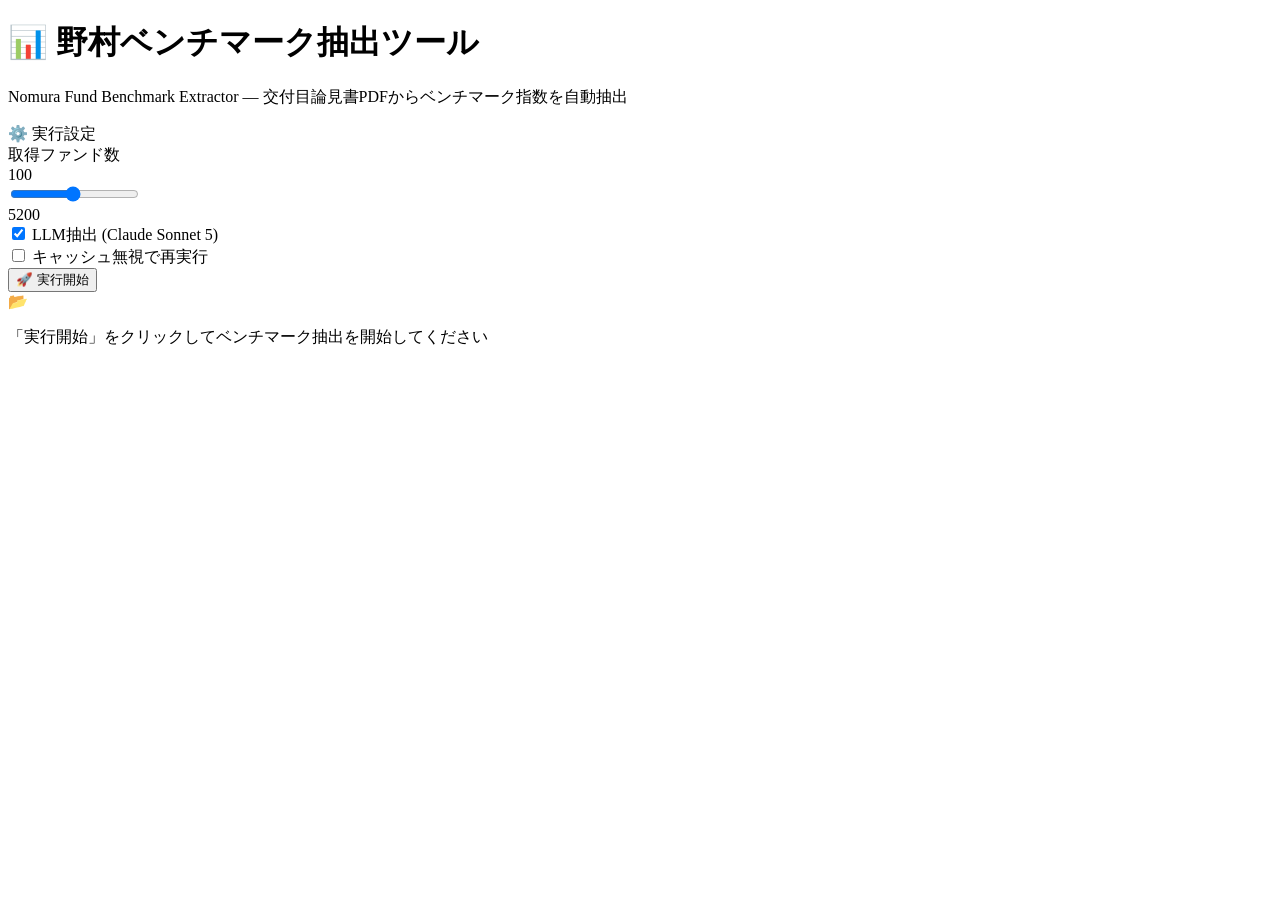
==== web/templates/index.html @ 79fe920b "Initialize repository with Streamlit app for deployment" ====
<!DOCTYPE html>
<html lang="ja">

<head>
    <meta charset="UTF-8">
    <meta name="viewport" content="width=device-width, initial-scale=1.0">
    <title>野村ベンチマーク抽出ツール</title>
    <meta name="description" content="野村アセットマネジメントの公募ファンドからベンチマーク指数を自動抽出するWebアプリケーション">
    <link rel="stylesheet" href="{{ url_for('static', filename='style.css') }}">
</head>

<body>
    <div class="app-container">

        <!-- ── Header ─────────────────────────────────────── -->
        <header class="app-header fade-in">
            <h1>📊 野村ベンチマーク抽出ツール</h1>
            <p class="subtitle">Nomura Fund Benchmark Extractor — 交付目論見書PDFからベンチマーク指数を自動抽出</p>
        </header>

        <!-- ── Controls ────────────────────────────────────── -->
        <section class="card fade-in" id="controlCard">
            <div class="card-title"><span class="icon">⚙️</span> 実行設定</div>
            <div class="controls-grid">
                <div class="control-group">
                    <label>取得ファンド数</label>
                    <div class="range-value" id="fundCountDisplay">100</div>
                    <input type="range" id="maxFunds" min="5" max="200" step="5" value="100">
                    <div class="range-display"><span>5</span><span>200</span></div>
                </div>
                <div class="control-group">
                    <div class="toggle-row">
                        <label class="toggle">
                            <input type="checkbox" id="useLLM" checked>
                            <span class="toggle-slider"></span>
                        </label>
                        <span class="toggle-label">LLM抽出 (Claude Sonnet 5)</span>
                    </div>
                    <div class="toggle-row">
                        <label class="toggle">
                            <input type="checkbox" id="forceRerun">
                            <span class="toggle-slider"></span>
                        </label>
                        <span class="toggle-label">キャッシュ無視で再実行</span>
                    </div>
                </div>
                <div class="control-group">
                    <div class="btn-actions">
                        <button class="btn btn-primary" id="btnStart" onclick="startPipeline()">
                            🚀 実行開始
                        </button>
                        <button class="btn btn-danger" id="btnCancel" onclick="cancelPipeline()" style="display:none">
                            ✖ キャンセル
                        </button>
                    </div>
                </div>
            </div>
        </section>

        <!-- ── Stage Progress ──────────────────────────────── -->
        <section class="card fade-in" id="progressCard" style="display:none">
            <div class="card-title"><span class="icon">📡</span> パイプライン進捗</div>
            <div class="stage-progress" id="stageProgress">
                <div class="stage-step" data-stage="1">
                    <div class="stage-dot">1</div>
                    <span class="stage-label">一覧取得</span>
                </div>
                <div class="stage-connector" data-after="1"></div>
                <div class="stage-step" data-stage="2">
                    <div class="stage-dot">2</div>
                    <span class="stage-label">PDF URL</span>
                </div>
                <div class="stage-connector" data-after="2"></div>
                <div class="stage-step" data-stage="3">
                    <div class="stage-dot">3</div>
                    <span class="stage-label">DL</span>
                </div>
                <div class="stage-connector" data-after="3"></div>
                <div class="stage-step" data-stage="4">
                    <div class="stage-dot">4</div>
                    <span class="stage-label">テキスト</span>
                </div>
                <div class="stage-connector" data-after="4"></div>
                <div class="stage-step" data-stage="5">
                    <div class="stage-dot">5</div>
                    <span class="stage-label">BM抽出</span>
                </div>
                <div class="stage-connector" data-after="5"></div>
                <div class="stage-step" data-stage="6">
                    <div class="stage-dot">6</div>
                    <span class="stage-label">出力</span>
                </div>
            </div>

            <!-- Log Console -->
            <div class="card-title" style="margin-top: var(--space-md)"><span class="icon">🖥️</span> ログ</div>
            <div class="log-console" id="logConsole">
                <div class="log-line">パイプライン開始待ち...</div>
            </div>
        </section>

        <!-- ── Results ─────────────────────────────────────── -->
        <section class="card fade-in" id="resultsCard" style="display:none">
            <div class="card-title"><span class="icon">📋</span> 抽出結果</div>

            <!-- Stats -->
            <div class="stats-row" id="statsRow">
                <div class="stat-item">
                    <div class="stat-value accent" id="statTotal">0</div>
                    <div class="stat-label">ファンド総数</div>
                </div>
                <div class="stat-item">
                    <div class="stat-value success" id="statExtracted">0</div>
                    <div class="stat-label">BM抽出成功</div>
                </div>
                <div class="stat-item">
                    <div class="stat-value warning" id="statReview">0</div>
                    <div class="stat-label">要確認</div>
                </div>
                <div class="stat-item">
                    <div class="stat-value" id="statMSCI">0</div>
                    <div class="stat-label">MSCI関連</div>
                </div>
            </div>

            <!-- Downloads -->
            <div class="btn-actions" style="margin-bottom: var(--space-md)">
                <a class="btn btn-download" href="/api/download/csv" download>📄 CSVダウンロード</a>
                <a class="btn btn-download" href="/api/download/xlsx" download>📊 Excelダウンロード</a>
            </div>

            <!-- Search -->
            <div class="search-bar">
                <input type="text" class="search-input" id="searchInput" placeholder="🔍 ファンド名・ベンチマークで検索..."
                    oninput="filterTable()">
            </div>

            <!-- Table -->
            <div class="table-wrapper">
                <table class="results-table" id="resultsTable">
                    <thead>
                        <tr>
                            <th onclick="sortTable(0)">順位</th>
                            <th onclick="sortTable(1)">ファンド名</th>
                            <th onclick="sortTable(2)">ファンドコード</th>
                            <th onclick="sortTable(3)">AUM (億円)</th>
                            <th onclick="sortTable(4)">ファンド種別</th>
                            <th onclick="sortTable(5)">ベンチマーク</th>
                            <th onclick="sortTable(6)">指数提供者</th>
                            <th onclick="sortTable(7)">信頼度</th>
                            <th onclick="sortTable(8)">抽出方法</th>
                            <th onclick="sortTable(9)">要確認</th>
                        </tr>
                    </thead>
                    <tbody id="resultsBody"></tbody>
                </table>
            </div>
        </section>

        <!-- ── Empty State ─────────────────────────────────── -->
        <section class="card fade-in" id="emptyState">
            <div class="empty-state">
                <div class="icon">📂</div>
                <p>「実行開始」をクリックしてベンチマーク抽出を開始してください</p>
            </div>
        </section>

    </div>

    <script>
        // ── State ──────────────────────────────────
        let eventSource = null;
        let allResults = [];
        let sortCol = -1;
        let sortAsc = true;

        // ── Range slider ──────────────────────────
        const slider = document.getElementById('maxFunds');
        const display = document.getElementById('fundCountDisplay');
        slider.addEventListener('input', () => { display.textContent = slider.value; });

        // ── Start Pipeline ────────────────────────
        async function startPipeline() {
            const maxFunds = parseInt(slider.value);
            const useLLM = document.getElementById('useLLM').checked;
            const force = document.getElementById('forceRerun').checked;

            document.getElementById('btnStart').disabled = true;
            document.getElementById('btnStart').innerHTML = '<span class="spinner"></span> 実行中...';
            document.getElementById('btnCancel').style.display = 'inline-flex';
            document.getElementById('progressCard').style.display = 'block';
            document.getElementById('emptyState').style.display = 'none';
            document.getElementById('logConsole').innerHTML = '';

            // Reset stages
            document.querySelectorAll('.stage-step').forEach(el => {
                el.classList.remove('active', 'done');
            });
            document.querySelectorAll('.stage-connector').forEach(el => {
                el.classList.remove('done');
            });

            try {
                const resp = await fetch('/api/run', {
                    method: 'POST',
                    headers: { 'Content-Type': 'application/json' },
                    body: JSON.stringify({ max_funds: maxFunds, use_llm: useLLM, force }),
                });
                if (!resp.ok) {
                    const err = await resp.json();
                    addLog('ERROR', err.error || 'Failed to start');
                    resetButtons();
                    return;
                }
            } catch (e) {
                addLog('ERROR', 'Connection error: ' + e.message);
                resetButtons();
                return;
            }

            // Connect SSE
            connectSSE();
        }

        // ── SSE Connection ────────────────────────
        function connectSSE() {
            if (eventSource) eventSource.close();
            eventSource = new EventSource('/api/status');

            eventSource.addEventListener('log', (e) => {
                const data = JSON.parse(e.data);
                addLog(data.level, data.message);
            });

            eventSource.addEventListener('stage', (e) => {
                const data = JSON.parse(e.data);
                updateStage(data.stage);
            });

            eventSource.addEventListener('complete', (e) => {
                const data = JSON.parse(e.data);
                addLog('SUCCESS', `✅ 完了: ${data.total}件処理 (要確認: ${data.needs_review}件)`);
                fetchResults();
            });

            eventSource.addEventListener('done', () => {
                resetButtons();
                if (eventSource) { eventSource.close(); eventSource = null; }
            });

            eventSource.addEventListener('error', (e) => {
                if (e.data) {
                    const data = JSON.parse(e.data);
                    addLog('ERROR', '❌ エラー: ' + data.message);
                }
            });

            eventSource.addEventListener('cancelled', () => {
                addLog('WARNING', '⏹ キャンセルされました');
                resetButtons();
            });

            eventSource.onerror = () => {
                // Reconnect silently on stream errors
            };
        }

        // ── Update stage progress ─────────────────
        function updateStage(stageNum) {
            document.querySelectorAll('.stage-step').forEach(el => {
                const s = parseInt(el.dataset.stage);
                el.classList.remove('active', 'done');
                if (s < stageNum) el.classList.add('done');
                if (s === stageNum) el.classList.add('active');
            });
            document.querySelectorAll('.stage-connector').forEach(el => {
                const after = parseInt(el.dataset.after);
                el.classList.toggle('done', after < stageNum);
            });
        }

        // ── Add log line ──────────────────────────
        function addLog(level, message) {
            const console = document.getElementById('logConsole');
            const line = document.createElement('div');
            line.className = 'log-line ' + level;
            line.textContent = message;
            console.appendChild(line);
            console.scrollTop = console.scrollHeight;

            // Keep last 300 lines
            while (console.children.length > 300) {
                console.removeChild(console.firstChild);
            }
        }

        // ── Cancel Pipeline ───────────────────────
        async function cancelPipeline() {
            await fetch('/api/cancel', { method: 'POST' });
        }

        // ── Reset buttons ─────────────────────────
        function resetButtons() {
            const btn = document.getElementById('btnStart');
            btn.disabled = false;
            btn.innerHTML = '🚀 実行開始';
            document.getElementById('btnCancel').style.display = 'none';

            // Mark all active stages as done
            document.querySelectorAll('.stage-step.active').forEach(el => {
                el.classList.remove('active');
                el.classList.add('done');
            });
        }

        // ── Fetch and display results ─────────────
        async function fetchResults() {
            try {
                const resp = await fetch('/api/results');
                const data = await resp.json();
                allResults = data.results || [];
                renderResults(allResults);
                document.getElementById('resultsCard').style.display = 'block';
            } catch (e) {
                addLog('ERROR', 'Failed to fetch results');
            }
        }

        // ── Render results table ──────────────────
        function renderResults(results) {
            // Stats
            document.getElementById('statTotal').textContent = results.length;
            document.getElementById('statExtracted').textContent =
                results.filter(r => r.benchmark && r.benchmark !== 'なし').length;
            document.getElementById('statReview').textContent =
                results.filter(r => r.needs_review).length;
            document.getElementById('statMSCI').textContent =
                results.filter(r => r.is_msci).length;

            // Table
            const tbody = document.getElementById('resultsBody');
            tbody.innerHTML = '';

            results.forEach(r => {
                const tr = document.createElement('tr');
                tr.innerHTML = `
          <td>${r.rank}</td>
          <td style="max-width:260px">${escapeHtml(r.fund_name)}</td>
          <td><code>${r.fund_code}</code></td>
          <td style="text-align:right">${formatAum(r.aum)}</td>
          <td>${fundTypeBadge(r.fund_type)}</td>
          <td style="max-width:280px">${escapeHtml(r.benchmark || '—')}</td>
          <td>${escapeHtml(r.index_provider)}</td>
          <td>${confidenceBadge(r.confidence)}</td>
          <td><span class="badge badge-info">${r.extraction_method}</span></td>
          <td>${r.needs_review
                        ? '<span class="badge badge-warning">要確認</span>'
                        : '<span class="badge badge-success">OK</span>'
                    }</td>
        `;
                tbody.appendChild(tr);
            });
        }

        // ── Helpers ────────────────────────────────
        function escapeHtml(text) {
            if (!text) return '';
            const d = document.createElement('div');
            d.textContent = text;
            return d.innerHTML;
        }

        function formatAum(aum) {
            if (!aum) return '—';
            return (aum / 1e8).toLocaleString('ja-JP', { maximumFractionDigits: 0 });
        }

        function confidenceBadge(conf) {
            const map = {
                high: ['badge-success', 'HIGH'],
                medium: ['badge-warning', 'MED'],
                low: ['badge-error', 'LOW'],
            };
            const [cls, label] = map[conf] || ['badge-info', conf];
            return `<span class="badge ${cls}">${label}</span>`;
        }

        function fundTypeBadge(type) {
            if (!type) return '—';
            const colors = {
                'インデックス': 'badge-info',
                'アクティブ': 'badge-success',
                'アクティブ（BMなし）': 'badge-warning',
                'バランス（複合BM）': 'badge-info',
                '不明': 'badge-error',
            };
            return `<span class="badge ${colors[type] || 'badge-info'}">${escapeHtml(type)}</span>`;
        }

        // ── Filter / Sort ─────────────────────────
        function filterTable() {
            const query = document.getElementById('searchInput').value.toLowerCase();
            const filtered = allResults.filter(r =>
                (r.fund_name || '').toLowerCase().includes(query) ||
                (r.benchmark || '').toLowerCase().includes(query) ||
                (r.fund_code || '').toLowerCase().includes(query)
            );
            renderResults(filtered);
        }

        function sortTable(colIndex) {
            if (sortCol === colIndex) {
                sortAsc = !sortAsc;
            } else {
                sortCol = colIndex;
                sortAsc = true;
            }

            const keys = ['rank', 'fund_name', 'fund_code', 'aum', 'fund_type',
                'benchmark', 'index_provider', 'confidence', 'extraction_method', 'needs_review'];
            const key = keys[colIndex];

            allResults.sort((a, b) => {
                let va = a[key], vb = b[key];
                if (va == null) va = '';
                if (vb == null) vb = '';
                if (typeof va === 'number' && typeof vb === 'number') {
                    return sortAsc ? va - vb : vb - va;
                }
                return sortAsc
                    ? String(va).localeCompare(String(vb), 'ja')
                    : String(vb).localeCompare(String(va), 'ja');
            });

            renderResults(allResults);
        }

        // ── Check for existing results on load ────
        (async function init() {
            try {
                const resp = await fetch('/api/results');
                const data = await resp.json();
                if (data.results && data.results.length > 0) {
                    allResults = data.results;
                    renderResults(allResults);
                    document.getElementById('resultsCard').style.display = 'block';
                    document.getElementById('emptyState').style.display = 'none';
                    // Show all stages as done
                    document.getElementById('progressCard').style.display = 'block';
                    document.querySelectorAll('.stage-step').forEach(el => el.classList.add('done'));
                    document.querySelectorAll('.stage-connector').forEach(el => el.classList.add('done'));
                }
            } catch (e) { /* ignore */ }
        })();
    </script>
</body>

</html>
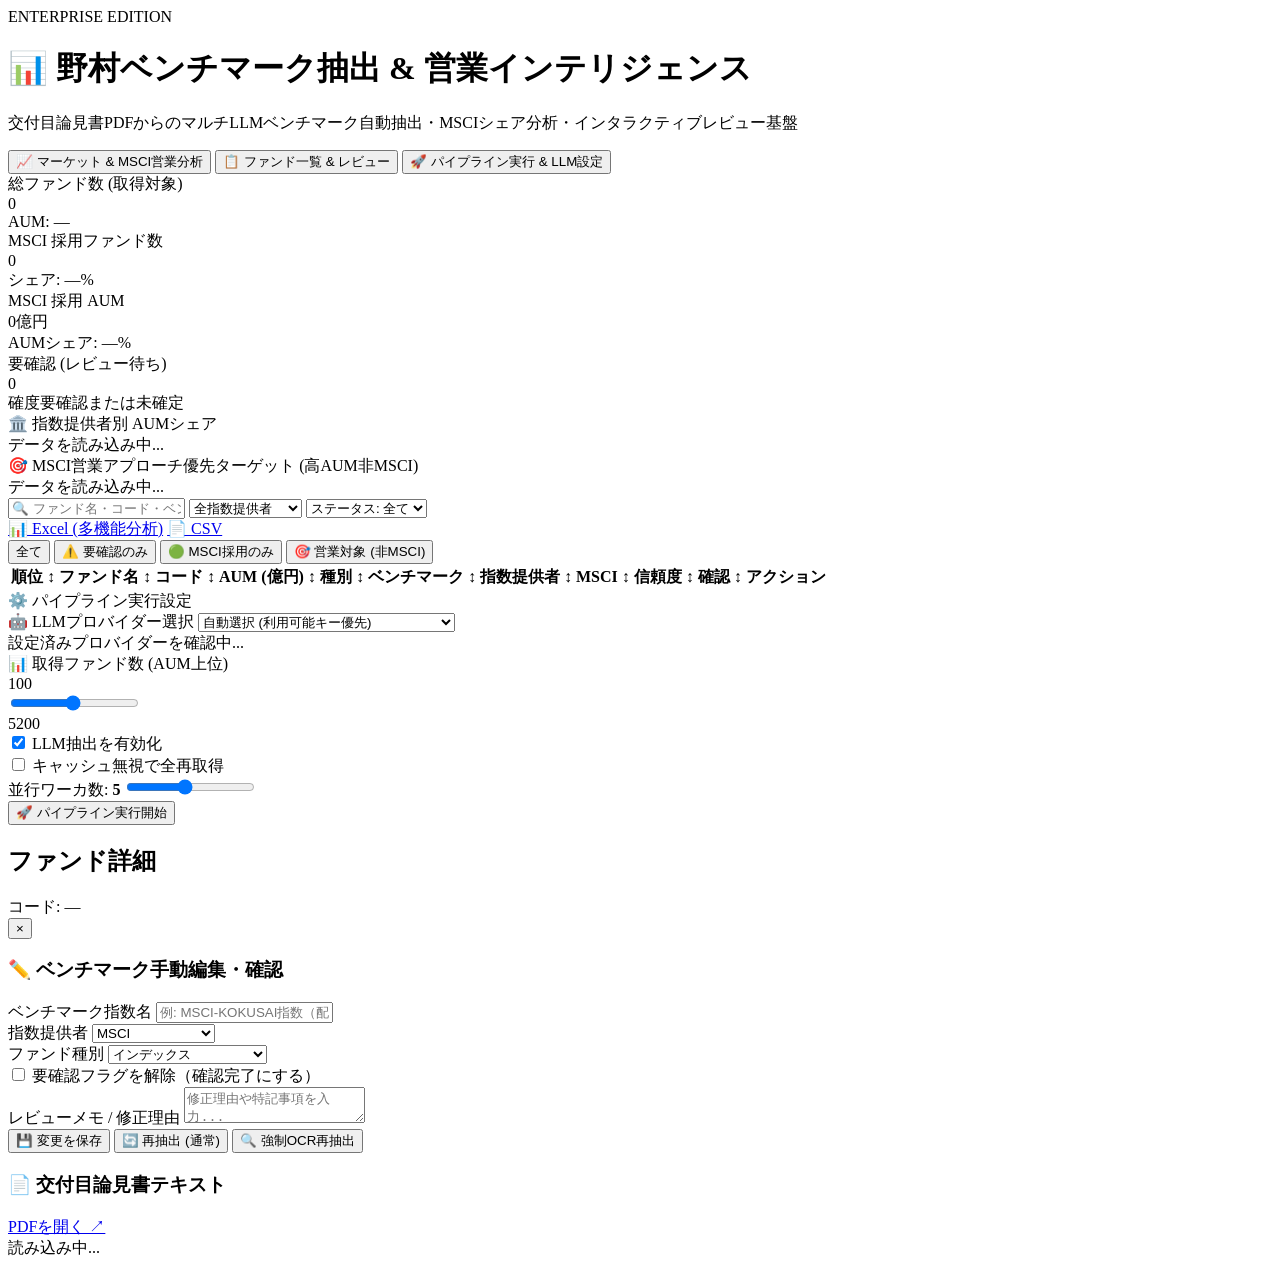
==== commit 190cc64d: "feat: Comprehensive Enterprise upgrade with Multi-LLM, concurrency, analytics dashboard, and interac" ====
--- a/web/templates/index.html
+++ b/web/templates/index.html
@@ -4,8 +4,8 @@
 <head>
     <meta charset="UTF-8">
     <meta name="viewport" content="width=device-width, initial-scale=1.0">
-    <title>野村ベンチマーク抽出ツール</title>
-    <meta name="description" content="野村アセットマネジメントの公募ファンドからベンチマーク指数を自動抽出するWebアプリケーション">
+    <title>野村ベンチマーク抽出 & 営業インテリジェンス</title>
+    <meta name="description" content="野村アセットマネジメントの公募ファンドからベンチマーク指数を自動抽出・分析・手動レビューするエンタープライズWebアプリ">
     <link rel="stylesheet" href="{{ url_for('static', filename='style.css') }}">
 </head>
 
@@ -13,216 +13,697 @@
     <div class="app-container">
 
         <!-- ── Header ─────────────────────────────────────── -->
-        <header class="app-header fade-in">
-            <h1>📊 野村ベンチマーク抽出ツール</h1>
-            <p class="subtitle">Nomura Fund Benchmark Extractor — 交付目論見書PDFからベンチマーク指数を自動抽出</p>
+        <header class="app-header">
+            <div class="header-badge">ENTERPRISE EDITION</div>
+            <h1>📊 野村ベンチマーク抽出 & 営業インテリジェンス</h1>
+            <p class="subtitle">交付目論見書PDFからのマルチLLMベンチマーク自動抽出・MSCIシェア分析・インタラクティブレビュー基盤</p>
         </header>
 
-        <!-- ── Controls ────────────────────────────────────── -->
-        <section class="card fade-in" id="controlCard">
-            <div class="card-title"><span class="icon">⚙️</span> 実行設定</div>
-            <div class="controls-grid">
-                <div class="control-group">
-                    <label>取得ファンド数</label>
-                    <div class="range-value" id="fundCountDisplay">100</div>
-                    <input type="range" id="maxFunds" min="5" max="200" step="5" value="100">
-                    <div class="range-display"><span>5</span><span>200</span></div>
-                </div>
-                <div class="control-group">
-                    <div class="toggle-row">
-                        <label class="toggle">
-                            <input type="checkbox" id="useLLM" checked>
-                            <span class="toggle-slider"></span>
-                        </label>
-                        <span class="toggle-label">LLM抽出 (Claude Sonnet 5)</span>
-                    </div>
-                    <div class="toggle-row">
-                        <label class="toggle">
-                            <input type="checkbox" id="forceRerun">
-                            <span class="toggle-slider"></span>
-                        </label>
-                        <span class="toggle-label">キャッシュ無視で再実行</span>
-                    </div>
-                </div>
-                <div class="control-group">
-                    <div class="btn-actions">
+        <!-- ── Navigation Tabs ────────────────────────────── -->
+        <nav class="nav-tabs">
+            <button class="nav-tab active" data-tab="analytics" onclick="switchTab('analytics')">
+                <span class="icon">📈</span> マーケット & MSCI営業分析
+            </button>
+            <button class="nav-tab" data-tab="results" onclick="switchTab('results')">
+                <span class="icon">📋</span> ファンド一覧 & レビュー
+            </button>
+            <button class="nav-tab" data-tab="pipeline" onclick="switchTab('pipeline')">
+                <span class="icon">🚀</span> パイプライン実行 & LLM設定
+            </button>
+        </nav>
+
+        <!-- ═════════════════════════════════════════════════════
+             TAB 1: ANALYTICS & MARKET SHARE
+        ═════════════════════════════════════════════════════ -->
+        <section class="tab-content active" id="tabAnalytics">
+            <!-- KPI Summary Cards -->
+            <div class="kpi-grid">
+                <div class="kpi-card accent">
+                    <div class="kpi-title">総ファンド数 (取得対象)</div>
+                    <div class="kpi-value" id="kpiTotalFunds">0</div>
+                    <div class="kpi-sub" id="kpiTotalAum">AUM: —</div>
+                </div>
+                <div class="kpi-card success">
+                    <div class="kpi-title">MSCI 採用ファンド数</div>
+                    <div class="kpi-value" id="kpiMsciCount">0</div>
+                    <div class="kpi-sub" id="kpiMsciCountShare">シェア: —%</div>
+                </div>
+                <div class="kpi-card emerald">
+                    <div class="kpi-title">MSCI 採用 AUM</div>
+                    <div class="kpi-value" id="kpiMsciAum">0億円</div>
+                    <div class="kpi-sub" id="kpiMsciAumShare">AUMシェア: —%</div>
+                </div>
+                <div class="kpi-card warning">
+                    <div class="kpi-title">要確認 (レビュー待ち)</div>
+                    <div class="kpi-value" id="kpiReviewCount">0</div>
+                    <div class="kpi-sub">確度要確認または未確定</div>
+                </div>
+            </div>
+
+            <!-- Two Columns: Provider Breakdown & Sales Targets -->
+            <div class="analytics-layout">
+                <!-- Left: Provider Market Share -->
+                <div class="card">
+                    <div class="card-title">
+                        <span class="icon">🏛️</span> 指数提供者別 AUMシェア
+                    </div>
+                    <div class="provider-bars" id="providerBarsContainer">
+                        <div class="loading-placeholder">データを読み込み中...</div>
+                    </div>
+                </div>
+
+                <!-- Right: Top Non-MSCI Opportunities -->
+                <div class="card">
+                    <div class="card-title">
+                        <span class="icon">🎯</span> MSCI営業アプローチ優先ターゲット (高AUM非MSCI)
+                    </div>
+                    <div class="target-list" id="targetListContainer">
+                        <div class="loading-placeholder">データを読み込み中...</div>
+                    </div>
+                </div>
+            </div>
+        </section>
+
+        <!-- ═════════════════════════════════════════════════════
+             TAB 2: FUND LIST & INTERACTIVE REVIEW
+        ═════════════════════════════════════════════════════ -->
+        <section class="tab-content" id="tabResults">
+            <div class="card">
+                <div class="results-header">
+                    <div class="filter-group">
+                        <input type="text" class="search-input" id="searchInput" placeholder="🔍 ファンド名・コード・ベンチマークで絞り込み..." oninput="applyFilters()">
+                        <select class="select-input" id="filterProvider" onchange="applyFilters()">
+                            <option value="">全指数提供者</option>
+                            <option value="MSCI">MSCI</option>
+                            <option value="JPX/東証">JPX/東証</option>
+                            <option value="日本経済新聞社">日本経済新聞社</option>
+                            <option value="S&P DJI">S&P DJI</option>
+                            <option value="FTSE Russell">FTSE Russell</option>
+                            <option value="Nasdaq">Nasdaq</option>
+                            <option value="ブルームバーグ">ブルームバーグ</option>
+                            <option value="野村">野村</option>
+                            <option value="複合">複合</option>
+                            <option value="なし">なし</option>
+                        </select>
+                        <select class="select-input" id="filterReview" onchange="applyFilters()">
+                            <option value="">ステータス: 全て</option>
+                            <option value="review">要確認のみ</option>
+                            <option value="ok">確認済み (OK)</option>
+                            <option value="manual">手動編集済み</option>
+                        </select>
+                    </div>
+
+                    <div class="export-actions">
+                        <a class="btn btn-download" href="/api/download/xlsx" download>📊 Excel (多機能分析)</a>
+                        <a class="btn btn-download" href="/api/download/csv" download>📄 CSV</a>
+                    </div>
+                </div>
+
+                <!-- Quick Filter Pills -->
+                <div class="quick-pills">
+                    <button class="pill-btn active" onclick="setQuickFilter('all')">全て</button>
+                    <button class="pill-btn" onclick="setQuickFilter('review')">⚠️ 要確認のみ</button>
+                    <button class="pill-btn" onclick="setQuickFilter('msci')">🟢 MSCI採用のみ</button>
+                    <button class="pill-btn" onclick="setQuickFilter('non-msci')">🎯 営業対象 (非MSCI)</button>
+                </div>
+
+                <!-- Table -->
+                <div class="table-wrapper">
+                    <table class="results-table" id="resultsTable">
+                        <thead>
+                            <tr>
+                                <th onclick="sortTable('rank')">順位 ↕</th>
+                                <th onclick="sortTable('fund_name')">ファンド名 ↕</th>
+                                <th onclick="sortTable('fund_code')">コード ↕</th>
+                                <th onclick="sortTable('aum')">AUM (億円) ↕</th>
+                                <th onclick="sortTable('fund_type')">種別 ↕</th>
+                                <th onclick="sortTable('benchmark')">ベンチマーク ↕</th>
+                                <th onclick="sortTable('index_provider')">指数提供者 ↕</th>
+                                <th onclick="sortTable('is_msci')">MSCI ↕</th>
+                                <th onclick="sortTable('confidence')">信頼度 ↕</th>
+                                <th onclick="sortTable('needs_review')">確認 ↕</th>
+                                <th>アクション</th>
+                            </tr>
+                        </thead>
+                        <tbody id="resultsBody"></tbody>
+                    </table>
+                </div>
+            </div>
+        </section>
+
+        <!-- ═════════════════════════════════════════════════════
+             TAB 3: PIPELINE EXECUTION & LLM SETTINGS
+        ═════════════════════════════════════════════════════ -->
+        <section class="tab-content" id="tabPipeline">
+            <div class="card">
+                <div class="card-title"><span class="icon">⚙️</span> パイプライン実行設定</div>
+                <div class="controls-grid">
+                    <!-- LLM Provider selection -->
+                    <div class="control-group">
+                        <label>🤖 LLMプロバイダー選択</label>
+                        <select class="select-input" id="llmProvider">
+                            <option value="auto">自動選択 (利用可能キー優先)</option>
+                            <option value="anthropic">Anthropic Claude (Sonnet 3.5 / 3.7)</option>
+                            <option value="gemini">Google Gemini (Gemini 2.0 Flash / Pro)</option>
+                            <option value="openai">OpenAI (GPT-4o / GPT-4o-mini)</option>
+                            <option value="ollama">Ollama (ローカルLLM)</option>
+                        </select>
+                        <div class="helper-text" id="llmStatusInfo">設定済みプロバイダーを確認中...</div>
+                    </div>
+
+                    <!-- Fund Count -->
+                    <div class="control-group">
+                        <label>📊 取得ファンド数 (AUM上位)</label>
+                        <div class="range-value" id="fundCountDisplay">100</div>
+                        <input type="range" id="maxFunds" min="5" max="200" step="5" value="100">
+                        <div class="range-display"><span>5</span><span>200</span></div>
+                    </div>
+
+                    <!-- Concurrency & Toggles -->
+                    <div class="control-group">
+                        <div class="toggle-row">
+                            <label class="toggle">
+                                <input type="checkbox" id="useLLM" checked>
+                                <span class="toggle-slider"></span>
+                            </label>
+                            <span class="toggle-label">LLM抽出を有効化</span>
+                        </div>
+                        <div class="toggle-row">
+                            <label class="toggle">
+                                <input type="checkbox" id="forceRerun">
+                                <span class="toggle-slider"></span>
+                            </label>
+                            <span class="toggle-label">キャッシュ無視で全再取得</span>
+                        </div>
+                        <div class="worker-row">
+                            <label>並行ワーカ数: <b id="workerCountDisplay">5</b></label>
+                            <input type="range" id="workerCount" min="1" max="10" step="1" value="5">
+                        </div>
+                    </div>
+
+                    <div class="control-group action-group">
                         <button class="btn btn-primary" id="btnStart" onclick="startPipeline()">
-                            🚀 実行開始
+                            🚀 パイプライン実行開始
                         </button>
                         <button class="btn btn-danger" id="btnCancel" onclick="cancelPipeline()" style="display:none">
-                            ✖ キャンセル
+                            ✖ 中断 / キャンセル
                         </button>
                     </div>
+                </div>
+            </div>
+
+            <!-- Stage Progress & Live Logs -->
+            <div class="card" id="progressCard" style="display:none">
+                <div class="card-title"><span class="icon">📡</span> パイプライン進捗</div>
+                <div class="stage-progress" id="stageProgress">
+                    <div class="stage-step" data-stage="1">
+                        <div class="stage-dot">1</div>
+                        <span class="stage-label">一覧取得</span>
+                    </div>
+                    <div class="stage-connector" data-after="1"></div>
+                    <div class="stage-step" data-stage="2">
+                        <div class="stage-dot">2</div>
+                        <span class="stage-label">PDF URL</span>
+                    </div>
+                    <div class="stage-connector" data-after="2"></div>
+                    <div class="stage-step" data-stage="3">
+                        <div class="stage-dot">3</div>
+                        <span class="stage-label">DL (並行)</span>
+                    </div>
+                    <div class="stage-connector" data-after="3"></div>
+                    <div class="stage-step" data-stage="4">
+                        <div class="stage-dot">4</div>
+                        <span class="stage-label">テキスト抽出</span>
+                    </div>
+                    <div class="stage-connector" data-after="4"></div>
+                    <div class="stage-step" data-stage="5">
+                        <div class="stage-dot">5</div>
+                        <span class="stage-label">BM抽出</span>
+                    </div>
+                    <div class="stage-connector" data-after="5"></div>
+                    <div class="stage-step" data-stage="6">
+                        <div class="stage-dot">6</div>
+                        <span class="stage-label">出力</span>
+                    </div>
+                </div>
+
+                <div class="card-title" style="margin-top: var(--space-lg)"><span class="icon">🖥️</span> 実行ログ</div>
+                <div class="log-console" id="logConsole">
+                    <div class="log-line">パイプライン待機中...</div>
                 </div>
             </div>
         </section>
 
-        <!-- ── Stage Progress ──────────────────────────────── -->
-        <section class="card fade-in" id="progressCard" style="display:none">
-            <div class="card-title"><span class="icon">📡</span> パイプライン進捗</div>
-            <div class="stage-progress" id="stageProgress">
-                <div class="stage-step" data-stage="1">
-                    <div class="stage-dot">1</div>
-                    <span class="stage-label">一覧取得</span>
-                </div>
-                <div class="stage-connector" data-after="1"></div>
-                <div class="stage-step" data-stage="2">
-                    <div class="stage-dot">2</div>
-                    <span class="stage-label">PDF URL</span>
-                </div>
-                <div class="stage-connector" data-after="2"></div>
-                <div class="stage-step" data-stage="3">
-                    <div class="stage-dot">3</div>
-                    <span class="stage-label">DL</span>
-                </div>
-                <div class="stage-connector" data-after="3"></div>
-                <div class="stage-step" data-stage="4">
-                    <div class="stage-dot">4</div>
-                    <span class="stage-label">テキスト</span>
-                </div>
-                <div class="stage-connector" data-after="4"></div>
-                <div class="stage-step" data-stage="5">
-                    <div class="stage-dot">5</div>
-                    <span class="stage-label">BM抽出</span>
-                </div>
-                <div class="stage-connector" data-after="5"></div>
-                <div class="stage-step" data-stage="6">
-                    <div class="stage-dot">6</div>
-                    <span class="stage-label">出力</span>
-                </div>
+    </div>
+
+    <!-- ═════════════════════════════════════════════════════
+         MODAL / DRAWER: FUND DETAIL & MANUAL REVIEW
+    ═════════════════════════════════════════════════════ -->
+    <div class="modal-overlay" id="fundModal" onclick="closeModal(event)">
+        <div class="modal-content" onclick="event.stopPropagation()">
+            <div class="modal-header">
+                <div>
+                    <h2 class="modal-title" id="modalFundName">ファンド詳細</h2>
+                    <div class="modal-subtitle" id="modalFundCode">コード: —</div>
+                </div>
+                <button class="modal-close" onclick="closeModal()">&times;</button>
             </div>
 
-            <!-- Log Console -->
-            <div class="card-title" style="margin-top: var(--space-md)"><span class="icon">🖥️</span> ログ</div>
-            <div class="log-console" id="logConsole">
-                <div class="log-line">パイプライン開始待ち...</div>
+            <div class="modal-body">
+                <!-- Left: Form Editor -->
+                <div class="modal-form">
+                    <h3 class="section-heading">✏️ ベンチマーク手動編集・確認</h3>
+                    <div class="form-group">
+                        <label>ベンチマーク指数名</label>
+                        <input type="text" class="input-field" id="editBenchmark" placeholder="例: MSCI-KOKUSAI指数（配当込み）">
+                    </div>
+                    <div class="form-row">
+                        <div class="form-group">
+                            <label>指数提供者</label>
+                            <select class="select-input" id="editProvider">
+                                <option value="MSCI">MSCI</option>
+                                <option value="JPX/東証">JPX/東証</option>
+                                <option value="JPX/日経">JPX/日経</option>
+                                <option value="日本経済新聞社">日本経済新聞社</option>
+                                <option value="野村">野村</option>
+                                <option value="FTSE Russell">FTSE Russell</option>
+                                <option value="S&P DJI">S&P DJI</option>
+                                <option value="Nasdaq">Nasdaq</option>
+                                <option value="ブルームバーグ">ブルームバーグ</option>
+                                <option value="ICE Data Indices">ICE Data Indices</option>
+                                <option value="Solactive">Solactive</option>
+                                <option value="Morningstar">Morningstar</option>
+                                <option value="STOXX">STOXX</option>
+                                <option value="Hang Seng / CSI">Hang Seng / CSI</option>
+                                <option value="複合">複合</option>
+                                <option value="なし">なし</option>
+                            </select>
+                        </div>
+                        <div class="form-group">
+                            <label>ファンド種別</label>
+                            <select class="select-input" id="editFundType">
+                                <option value="インデックス">インデックス</option>
+                                <option value="アクティブ">アクティブ</option>
+                                <option value="アクティブ（BMなし）">アクティブ（BMなし）</option>
+                                <option value="バランス（複合BM）">バランス（複合BM）</option>
+                                <option value="不明">不明</option>
+                            </select>
+                        </div>
+                    </div>
+
+                    <div class="form-group">
+                        <label class="checkbox-label">
+                            <input type="checkbox" id="editNeedsReview">
+                            <span>要確認フラグを解除（確認完了にする）</span>
+                        </label>
+                    </div>
+
+                    <div class="form-group">
+                        <label>レビューメモ / 修正理由</label>
+                        <textarea class="textarea-field" id="editComment" rows="2" placeholder="修正理由や特記事項を入力..."></textarea>
+                    </div>
+
+                    <div class="modal-actions">
+                        <button class="btn btn-success" onclick="saveFundEdit()">💾 変更を保存</button>
+                        <button class="btn btn-secondary" onclick="reextractCurrentFund(false)">🔄 再抽出 (通常)</button>
+                        <button class="btn btn-warning" onclick="reextractCurrentFund(true)">🔍 強制OCR再抽出</button>
+                    </div>
+                </div>
+
+                <!-- Right: Text & PDF Inspector -->
+                <div class="modal-inspector">
+                    <div class="inspector-header">
+                        <h3 class="section-heading">📄 交付目論見書テキスト</h3>
+                        <a id="modalPdfLink" href="#" target="_blank" class="btn btn-sm btn-info">PDFを開く ↗</a>
+                    </div>
+                    <div class="inspector-box" id="modalExtractedText">
+                        読み込み中...
+                    </div>
+                </div>
             </div>
-        </section>
-
-        <!-- ── Results ─────────────────────────────────────── -->
-        <section class="card fade-in" id="resultsCard" style="display:none">
-            <div class="card-title"><span class="icon">📋</span> 抽出結果</div>
-
-            <!-- Stats -->
-            <div class="stats-row" id="statsRow">
-                <div class="stat-item">
-                    <div class="stat-value accent" id="statTotal">0</div>
-                    <div class="stat-label">ファンド総数</div>
-                </div>
-                <div class="stat-item">
-                    <div class="stat-value success" id="statExtracted">0</div>
-                    <div class="stat-label">BM抽出成功</div>
-                </div>
-                <div class="stat-item">
-                    <div class="stat-value warning" id="statReview">0</div>
-                    <div class="stat-label">要確認</div>
-                </div>
-                <div class="stat-item">
-                    <div class="stat-value" id="statMSCI">0</div>
-                    <div class="stat-label">MSCI関連</div>
-                </div>
-            </div>
-
-            <!-- Downloads -->
-            <div class="btn-actions" style="margin-bottom: var(--space-md)">
-                <a class="btn btn-download" href="/api/download/csv" download>📄 CSVダウンロード</a>
-                <a class="btn btn-download" href="/api/download/xlsx" download>📊 Excelダウンロード</a>
-            </div>
-
-            <!-- Search -->
-            <div class="search-bar">
-                <input type="text" class="search-input" id="searchInput" placeholder="🔍 ファンド名・ベンチマークで検索..."
-                    oninput="filterTable()">
-            </div>
-
-            <!-- Table -->
-            <div class="table-wrapper">
-                <table class="results-table" id="resultsTable">
-                    <thead>
-                        <tr>
-                            <th onclick="sortTable(0)">順位</th>
-                            <th onclick="sortTable(1)">ファンド名</th>
-                            <th onclick="sortTable(2)">ファンドコード</th>
-                            <th onclick="sortTable(3)">AUM (億円)</th>
-                            <th onclick="sortTable(4)">ファンド種別</th>
-                            <th onclick="sortTable(5)">ベンチマーク</th>
-                            <th onclick="sortTable(6)">指数提供者</th>
-                            <th onclick="sortTable(7)">信頼度</th>
-                            <th onclick="sortTable(8)">抽出方法</th>
-                            <th onclick="sortTable(9)">要確認</th>
-                        </tr>
-                    </thead>
-                    <tbody id="resultsBody"></tbody>
-                </table>
-            </div>
-        </section>
-
-        <!-- ── Empty State ─────────────────────────────────── -->
-        <section class="card fade-in" id="emptyState">
-            <div class="empty-state">
-                <div class="icon">📂</div>
-                <p>「実行開始」をクリックしてベンチマーク抽出を開始してください</p>
-            </div>
-        </section>
-
+        </div>
     </div>
 
+    <!-- ═════════════════════════════════════════════════════
+         FRONTEND JAVASCRIPT
+    ═════════════════════════════════════════════════════ -->
     <script>
-        // ── State ──────────────────────────────────
+        // State
+        let allResults = [];
+        let filteredResults = [];
+        let currentFundCode = null;
         let eventSource = null;
-        let allResults = [];
-        let sortCol = -1;
+        let sortKey = 'rank';
         let sortAsc = true;
-
-        // ── Range slider ──────────────────────────
-        const slider = document.getElementById('maxFunds');
-        const display = document.getElementById('fundCountDisplay');
-        slider.addEventListener('input', () => { display.textContent = slider.value; });
-
-        // ── Start Pipeline ────────────────────────
+        let quickFilter = 'all';
+
+        // Range Sliders
+        const maxFundsSlider = document.getElementById('maxFunds');
+        const maxFundsDisplay = document.getElementById('fundCountDisplay');
+        maxFundsSlider.addEventListener('input', () => { maxFundsDisplay.textContent = maxFundsSlider.value; });
+
+        const workerSlider = document.getElementById('workerCount');
+        const workerDisplay = document.getElementById('workerCountDisplay');
+        workerSlider.addEventListener('input', () => { workerDisplay.textContent = workerSlider.value; });
+
+        // Tab Switching
+        function switchTab(tabId) {
+            document.querySelectorAll('.nav-tab').forEach(b => b.classList.toggle('active', b.dataset.tab === tabId));
+            document.querySelectorAll('.tab-content').forEach(c => c.classList.toggle('active', c.id === 'tab' + tabId.charAt(0).toUpperCase() + tabId.slice(1)));
+            if (tabId === 'analytics') loadAnalytics();
+            if (tabId === 'results') applyFilters();
+        }
+
+        // Check LLM Provider status
+        async function checkProviders() {
+            try {
+                const resp = await fetch('/api/llm/providers');
+                const data = await resp.json();
+                const info = document.getElementById('llmStatusInfo');
+                const configured = (data.providers || []).filter(p => p.configured).map(p => p.name);
+                if (configured.length > 0) {
+                    info.innerHTML = `✅ 利用可能: <b>${configured.join(', ')}</b>`;
+                } else {
+                    info.innerHTML = `⚠️ APIキー未設定 (ルールベースで動作します)`;
+                }
+            } catch (e) { }
+        }
+
+        // Fetch Analytics
+        async function loadAnalytics() {
+            try {
+                const resp = await fetch('/api/analytics');
+                const data = await resp.json();
+                if (data.empty) return;
+
+                document.getElementById('kpiTotalFunds').textContent = data.total_funds;
+                document.getElementById('kpiTotalAum').textContent = `AUM合計: ${(data.total_aum / 1e12).toFixed(2)} 兆円`;
+                document.getElementById('kpiMsciCount').textContent = data.msci_count;
+                document.getElementById('kpiMsciCountShare').textContent = `件数シェア: ${data.msci_count_share.toFixed(1)}%`;
+                document.getElementById('kpiMsciAum').textContent = `${(data.msci_aum / 1e12).toFixed(2)} 兆円`;
+                document.getElementById('kpiMsciAumShare').textContent = `AUMシェア: ${data.msci_aum_share.toFixed(1)}%`;
+                
+                const reviewCount = allResults.filter(r => r.needs_review).length;
+                document.getElementById('kpiReviewCount').textContent = reviewCount;
+
+                // Provider Bars
+                const container = document.getElementById('providerBarsContainer');
+                container.innerHTML = '';
+                const maxAum = Math.max(...data.providers.map(p => p.aum), 1);
+
+                data.providers.forEach(p => {
+                    const pct = ((p.aum / data.total_aum) * 100).toFixed(1);
+                    const barWidth = Math.max((p.aum / maxAum) * 100, 2);
+                    const isMsci = p.is_msci;
+                    const oku = (p.aum / 1e8).toLocaleString('ja-JP', { maximumFractionDigits: 0 });
+
+                    const item = document.createElement('div');
+                    item.className = 'provider-bar-item';
+                    item.innerHTML = `
+                        <div class="provider-bar-label">
+                            <span class="name ${isMsci ? 'msci-highlight' : ''}">${escapeHtml(p.name)} ${isMsci ? '⭐' : ''}</span>
+                            <span class="val">${oku}億円 (${pct}%) · ${p.count}本</span>
+                        </div>
+                        <div class="progress-track">
+                            <div class="progress-fill ${isMsci ? 'msci-fill' : ''}" style="width: ${barWidth}%"></div>
+                        </div>
+                    `;
+                    container.appendChild(item);
+                });
+
+                // Top Targets
+                const targetContainer = document.getElementById('targetListContainer');
+                targetContainer.innerHTML = '';
+                (data.top_targets || []).forEach(t => {
+                    const item = document.createElement('div');
+                    item.className = 'target-item';
+                    item.innerHTML = `
+                        <div class="target-main">
+                            <div class="target-rank">#${t.rank}</div>
+                            <div class="target-details">
+                                <div class="target-name">${escapeHtml(t.fund_name)}</div>
+                                <div class="target-sub">現指数: <b>${escapeHtml(t.benchmark || '—')}</b> (${escapeHtml(t.index_provider)})</div>
+                            </div>
+                        </div>
+                        <div class="target-aum">${(t.aum / 1e8).toLocaleString('ja-JP', { maximumFractionDigits: 0 })}億円</div>
+                    `;
+                    targetContainer.appendChild(item);
+                });
+            } catch (e) {
+                console.error(e);
+            }
+        }
+
+        // Fetch Results
+        async function fetchResults() {
+            try {
+                const resp = await fetch('/api/results');
+                const data = await resp.json();
+                allResults = data.results || [];
+                applyFilters();
+                loadAnalytics();
+            } catch (e) { }
+        }
+
+        // Filter and Render Table
+        function setQuickFilter(mode) {
+            quickFilter = mode;
+            document.querySelectorAll('.pill-btn').forEach(b => b.classList.toggle('active', b.textContent.includes(mode) || (mode === 'all' && b.textContent === '全て')));
+            applyFilters();
+        }
+
+        function applyFilters() {
+            const query = (document.getElementById('searchInput').value || '').toLowerCase();
+            const providerFilter = document.getElementById('filterProvider').value;
+            const reviewFilter = document.getElementById('filterReview').value;
+
+            filteredResults = allResults.filter(r => {
+                // Search query
+                const matchesSearch = !query ||
+                    (r.fund_name || '').toLowerCase().includes(query) ||
+                    (r.fund_code || '').toLowerCase().includes(query) ||
+                    (r.benchmark || '').toLowerCase().includes(query);
+
+                // Provider
+                const matchesProvider = !providerFilter || r.index_provider === providerFilter;
+
+                // Review Status
+                let matchesReview = true;
+                if (reviewFilter === 'review') matchesReview = Boolean(r.needs_review);
+                if (reviewFilter === 'ok') matchesReview = !r.needs_review;
+                if (reviewFilter === 'manual') matchesReview = Boolean(r.manual_override);
+
+                // Quick Pills
+                let matchesQuick = true;
+                if (quickFilter === 'review') matchesQuick = Boolean(r.needs_review);
+                if (quickFilter === 'msci') matchesQuick = Boolean(r.is_msci);
+                if (quickFilter === 'non-msci') matchesQuick = !r.is_msci && (r.aum > 0);
+
+                return matchesSearch && matchesProvider && matchesReview && matchesQuick;
+            });
+
+            // Sort
+            filteredResults.sort((a, b) => {
+                let va = a[sortKey], vb = b[sortKey];
+                if (va == null) va = '';
+                if (vb == null) vb = '';
+                if (typeof va === 'number' && typeof vb === 'number') {
+                    return sortAsc ? va - vb : vb - va;
+                }
+                return sortAsc ? String(va).localeCompare(String(vb), 'ja') : String(vb).localeCompare(String(va), 'ja');
+            });
+
+            renderTable(filteredResults);
+        }
+
+        function sortTable(key) {
+            if (sortKey === key) {
+                sortAsc = !sortAsc;
+            } else {
+                sortKey = key;
+                sortAsc = true;
+            }
+            applyFilters();
+        }
+
+        function renderTable(results) {
+            const tbody = document.getElementById('resultsBody');
+            tbody.innerHTML = '';
+
+            if (results.length === 0) {
+                tbody.innerHTML = `<tr><td colspan="11" style="text-align:center; padding: 2rem; color: #64748b;">一致するファンドがありません</td></tr>`;
+                return;
+            }
+
+            results.forEach(r => {
+                const tr = document.createElement('tr');
+                const oku = r.aum ? (r.aum / 1e8).toLocaleString('ja-JP', { maximumFractionDigits: 0 }) : '—';
+                
+                tr.innerHTML = `
+                    <td style="text-align:center">${r.rank}</td>
+                    <td style="max-width:240px">
+                        <b>${escapeHtml(r.fund_name)}</b>
+                        ${r.manual_override ? '<span class="tag-manual">手動編集</span>' : ''}
+                    </td>
+                    <td><code>${r.fund_code}</code></td>
+                    <td style="text-align:right"><b>${oku}</b></td>
+                    <td>${fundTypeBadge(r.fund_type)}</td>
+                    <td style="max-width:220px">${escapeHtml(r.benchmark || '—')}</td>
+                    <td>${escapeHtml(r.index_provider)}</td>
+                    <td style="text-align:center">${r.is_msci ? '<span class="badge badge-success">MSCI</span>' : '<span class="badge badge-muted">他社</span>'}</td>
+                    <td>${confidenceBadge(r.confidence)}</td>
+                    <td style="text-align:center">${r.needs_review ? '<span class="badge badge-warning">要確認</span>' : '<span class="badge badge-success">OK</span>'}</td>
+                    <td style="text-align:center">
+                        <button class="btn btn-sm btn-primary" onclick="openFundModal('${r.fund_code}')">✏️ レビュー</button>
+                    </td>
+                `;
+                tbody.appendChild(tr);
+            });
+        }
+
+        // Modal Handlers
+        async function openFundModal(fundCode) {
+            currentFundCode = fundCode;
+            const modal = document.getElementById('fundModal');
+            modal.style.display = 'flex';
+
+            try {
+                const resp = await fetch(`/api/funds/${fundCode}/detail`);
+                const data = await resp.json();
+                const rec = data.record;
+
+                document.getElementById('modalFundName').textContent = rec.fund_name;
+                document.getElementById('modalFundCode').textContent = `コード: ${rec.fund_code} | AUM: ${(rec.aum / 1e8).toLocaleString('ja-JP', { maximumFractionDigits: 0 })}億円`;
+                
+                document.getElementById('editBenchmark').value = rec.benchmark || '';
+                document.getElementById('editProvider').value = rec.index_provider || 'なし';
+                document.getElementById('editFundType').value = rec.fund_type || 'インデックス';
+                document.getElementById('editNeedsReview').checked = !rec.needs_review;
+                document.getElementById('editComment').value = rec.review_comment || '';
+
+                const pdfLink = document.getElementById('modalPdfLink');
+                if (rec.prospectus_pdf_url) {
+                    pdfLink.href = rec.prospectus_pdf_url;
+                    pdfLink.style.display = 'inline-block';
+                } else {
+                    pdfLink.style.display = 'none';
+                }
+
+                document.getElementById('modalExtractedText').textContent = data.extracted_text || '目論見書テキスト未取得';
+            } catch (e) {
+                console.error(e);
+            }
+        }
+
+        function closeModal(event) {
+            if (!event || event.target.id === 'fundModal') {
+                document.getElementById('fundModal').style.display = 'none';
+                currentFundCode = null;
+            }
+        }
+
+        async function saveFundEdit() {
+            if (!currentFundCode) return;
+            const benchmark = document.getElementById('editBenchmark').value;
+            const index_provider = document.getElementById('editProvider').value;
+            const fund_type = document.getElementById('editFundType').value;
+            const confirmedOk = document.getElementById('editNeedsReview').checked;
+            const comment = document.getElementById('editComment').value;
+
+            try {
+                const resp = await fetch(`/api/funds/${currentFundCode}/edit`, {
+                    method: 'POST',
+                    headers: { 'Content-Type': 'application/json' },
+                    body: JSON.stringify({
+                        benchmark,
+                        index_provider,
+                        fund_type,
+                        needs_review: !confirmedOk,
+                        comment,
+                        reviewer: 'Web Analyst',
+                    }),
+                });
+                if (resp.ok) {
+                    closeModal();
+                    await fetchResults();
+                } else {
+                    alert('保存に失敗しました');
+                }
+            } catch (e) {
+                alert('エラー: ' + e.message);
+            }
+        }
+
+        async function reextractCurrentFund(forceOcr) {
+            if (!currentFundCode) return;
+            const useLLM = document.getElementById('useLLM').checked;
+            const provider = document.getElementById('llmProvider').value;
+
+            try {
+                const resp = await fetch(`/api/funds/${currentFundCode}/reextract`, {
+                    method: 'POST',
+                    headers: { 'Content-Type': 'application/json' },
+                    body: JSON.stringify({
+                        use_llm: useLLM,
+                        provider: provider === 'auto' ? null : provider,
+                        force_ocr: forceOcr,
+                    }),
+                });
+                if (resp.ok) {
+                    await openFundModal(currentFundCode);
+                    await fetchResults();
+                } else {
+                    alert('再抽出に失敗しました');
+                }
+            } catch (e) {
+                alert('エラー: ' + e.message);
+            }
+        }
+
+        // Pipeline Execution
         async function startPipeline() {
-            const maxFunds = parseInt(slider.value);
+            const maxFunds = parseInt(maxFundsSlider.value);
             const useLLM = document.getElementById('useLLM').checked;
             const force = document.getElementById('forceRerun').checked;
+            const provider = document.getElementById('llmProvider').value;
+            const workers = parseInt(workerSlider.value);
 
             document.getElementById('btnStart').disabled = true;
             document.getElementById('btnStart').innerHTML = '<span class="spinner"></span> 実行中...';
             document.getElementById('btnCancel').style.display = 'inline-flex';
             document.getElementById('progressCard').style.display = 'block';
-            document.getElementById('emptyState').style.display = 'none';
             document.getElementById('logConsole').innerHTML = '';
 
-            // Reset stages
-            document.querySelectorAll('.stage-step').forEach(el => {
-                el.classList.remove('active', 'done');
-            });
-            document.querySelectorAll('.stage-connector').forEach(el => {
-                el.classList.remove('done');
-            });
+            document.querySelectorAll('.stage-step').forEach(el => el.classList.remove('active', 'done'));
+            document.querySelectorAll('.stage-connector').forEach(el => el.classList.remove('done'));
 
             try {
                 const resp = await fetch('/api/run', {
                     method: 'POST',
                     headers: { 'Content-Type': 'application/json' },
-                    body: JSON.stringify({ max_funds: maxFunds, use_llm: useLLM, force }),
+                    body: JSON.stringify({
+                        max_funds: maxFunds,
+                        use_llm: useLLM,
+                        force: force,
+                        provider: provider === 'auto' ? null : provider,
+                        workers: workers,
+                    }),
                 });
                 if (!resp.ok) {
                     const err = await resp.json();
-                    addLog('ERROR', err.error || 'Failed to start');
+                    addLog('ERROR', err.error || '実行開始に失敗しました');
                     resetButtons();
                     return;
                 }
             } catch (e) {
-                addLog('ERROR', 'Connection error: ' + e.message);
+                addLog('ERROR', '接続エラー: ' + e.message);
                 resetButtons();
                 return;
             }
 
-            // Connect SSE
             connectSSE();
         }
 
-        // ── SSE Connection ────────────────────────
         function connectSSE() {
             if (eventSource) eventSource.close();
             eventSource = new EventSource('/api/status');
@@ -259,13 +740,8 @@
                 addLog('WARNING', '⏹ キャンセルされました');
                 resetButtons();
             });
-
-            eventSource.onerror = () => {
-                // Reconnect silently on stream errors
-            };
-        }
-
-        // ── Update stage progress ─────────────────
+        }
+
         function updateStage(stageNum) {
             document.querySelectorAll('.stage-step').forEach(el => {
                 const s = parseInt(el.dataset.stage);
@@ -279,7 +755,6 @@
             });
         }
 
-        // ── Add log line ──────────────────────────
         function addLog(level, message) {
             const console = document.getElementById('logConsole');
             const line = document.createElement('div');
@@ -287,82 +762,20 @@
             line.textContent = message;
             console.appendChild(line);
             console.scrollTop = console.scrollHeight;
-
-            // Keep last 300 lines
-            while (console.children.length > 300) {
-                console.removeChild(console.firstChild);
-            }
-        }
-
-        // ── Cancel Pipeline ───────────────────────
+        }
+
         async function cancelPipeline() {
             await fetch('/api/cancel', { method: 'POST' });
         }
 
-        // ── Reset buttons ─────────────────────────
         function resetButtons() {
             const btn = document.getElementById('btnStart');
             btn.disabled = false;
-            btn.innerHTML = '🚀 実行開始';
+            btn.innerHTML = '🚀 パイプライン実行開始';
             document.getElementById('btnCancel').style.display = 'none';
-
-            // Mark all active stages as done
-            document.querySelectorAll('.stage-step.active').forEach(el => {
-                el.classList.remove('active');
-                el.classList.add('done');
-            });
-        }
-
-        // ── Fetch and display results ─────────────
-        async function fetchResults() {
-            try {
-                const resp = await fetch('/api/results');
-                const data = await resp.json();
-                allResults = data.results || [];
-                renderResults(allResults);
-                document.getElementById('resultsCard').style.display = 'block';
-            } catch (e) {
-                addLog('ERROR', 'Failed to fetch results');
-            }
-        }
-
-        // ── Render results table ──────────────────
-        function renderResults(results) {
-            // Stats
-            document.getElementById('statTotal').textContent = results.length;
-            document.getElementById('statExtracted').textContent =
-                results.filter(r => r.benchmark && r.benchmark !== 'なし').length;
-            document.getElementById('statReview').textContent =
-                results.filter(r => r.needs_review).length;
-            document.getElementById('statMSCI').textContent =
-                results.filter(r => r.is_msci).length;
-
-            // Table
-            const tbody = document.getElementById('resultsBody');
-            tbody.innerHTML = '';
-
-            results.forEach(r => {
-                const tr = document.createElement('tr');
-                tr.innerHTML = `
-          <td>${r.rank}</td>
-          <td style="max-width:260px">${escapeHtml(r.fund_name)}</td>
-          <td><code>${r.fund_code}</code></td>
-          <td style="text-align:right">${formatAum(r.aum)}</td>
-          <td>${fundTypeBadge(r.fund_type)}</td>
-          <td style="max-width:280px">${escapeHtml(r.benchmark || '—')}</td>
-          <td>${escapeHtml(r.index_provider)}</td>
-          <td>${confidenceBadge(r.confidence)}</td>
-          <td><span class="badge badge-info">${r.extraction_method}</span></td>
-          <td>${r.needs_review
-                        ? '<span class="badge badge-warning">要確認</span>'
-                        : '<span class="badge badge-success">OK</span>'
-                    }</td>
-        `;
-                tbody.appendChild(tr);
-            });
-        }
-
-        // ── Helpers ────────────────────────────────
+        }
+
+        // Helpers
         function escapeHtml(text) {
             if (!text) return '';
             const d = document.createElement('div');
@@ -370,87 +783,27 @@
             return d.innerHTML;
         }
 
-        function formatAum(aum) {
-            if (!aum) return '—';
-            return (aum / 1e8).toLocaleString('ja-JP', { maximumFractionDigits: 0 });
-        }
-
         function confidenceBadge(conf) {
-            const map = {
-                high: ['badge-success', 'HIGH'],
-                medium: ['badge-warning', 'MED'],
-                low: ['badge-error', 'LOW'],
-            };
-            const [cls, label] = map[conf] || ['badge-info', conf];
+            const map = { high: ['badge-success', 'HIGH'], medium: ['badge-warning', 'MED'], low: ['badge-error', 'LOW'] };
+            const [cls, label] = map[conf] || ['badge-info', conf || '—'];
             return `<span class="badge ${cls}">${label}</span>`;
         }
 
         function fundTypeBadge(type) {
-            if (!type) return '—';
             const colors = {
                 'インデックス': 'badge-info',
                 'アクティブ': 'badge-success',
                 'アクティブ（BMなし）': 'badge-warning',
-                'バランス（複合BM）': 'badge-info',
+                'バランス（複合BM）': 'badge-purple',
                 '不明': 'badge-error',
             };
-            return `<span class="badge ${colors[type] || 'badge-info'}">${escapeHtml(type)}</span>`;
-        }
-
-        // ── Filter / Sort ─────────────────────────
-        function filterTable() {
-            const query = document.getElementById('searchInput').value.toLowerCase();
-            const filtered = allResults.filter(r =>
-                (r.fund_name || '').toLowerCase().includes(query) ||
-                (r.benchmark || '').toLowerCase().includes(query) ||
-                (r.fund_code || '').toLowerCase().includes(query)
-            );
-            renderResults(filtered);
-        }
-
-        function sortTable(colIndex) {
-            if (sortCol === colIndex) {
-                sortAsc = !sortAsc;
-            } else {
-                sortCol = colIndex;
-                sortAsc = true;
-            }
-
-            const keys = ['rank', 'fund_name', 'fund_code', 'aum', 'fund_type',
-                'benchmark', 'index_provider', 'confidence', 'extraction_method', 'needs_review'];
-            const key = keys[colIndex];
-
-            allResults.sort((a, b) => {
-                let va = a[key], vb = b[key];
-                if (va == null) va = '';
-                if (vb == null) vb = '';
-                if (typeof va === 'number' && typeof vb === 'number') {
-                    return sortAsc ? va - vb : vb - va;
-                }
-                return sortAsc
-                    ? String(va).localeCompare(String(vb), 'ja')
-                    : String(vb).localeCompare(String(va), 'ja');
-            });
-
-            renderResults(allResults);
-        }
-
-        // ── Check for existing results on load ────
+            return `<span class="badge ${colors[type] || 'badge-info'}">${escapeHtml(type || '—')}</span>`;
+        }
+
+        // Initialization
         (async function init() {
-            try {
-                const resp = await fetch('/api/results');
-                const data = await resp.json();
-                if (data.results && data.results.length > 0) {
-                    allResults = data.results;
-                    renderResults(allResults);
-                    document.getElementById('resultsCard').style.display = 'block';
-                    document.getElementById('emptyState').style.display = 'none';
-                    // Show all stages as done
-                    document.getElementById('progressCard').style.display = 'block';
-                    document.querySelectorAll('.stage-step').forEach(el => el.classList.add('done'));
-                    document.querySelectorAll('.stage-connector').forEach(el => el.classList.add('done'));
-                }
-            } catch (e) { /* ignore */ }
+            await checkProviders();
+            await fetchResults();
         })();
     </script>
 </body>
